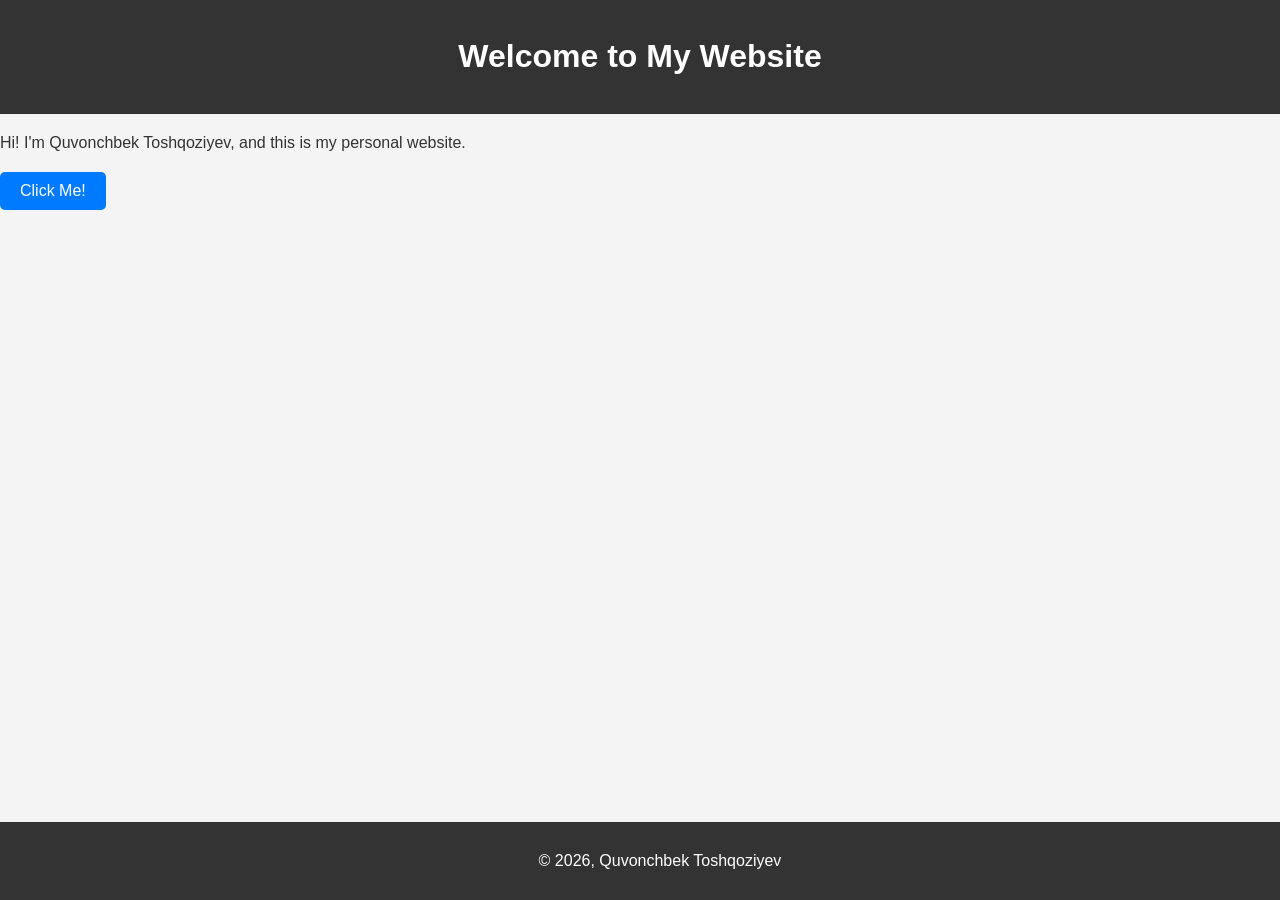
==== index.html @ f029eafb "Initial setup with index.html, style.css, and index.js" ====
<!DOCTYPE html>
<html lang="en">
<head>
    <meta charset="UTF-8">
    <meta name="viewport" content="width=device-width, initial-scale=1.0">
    <title>Welcome to My Website</title>
    <link rel="stylesheet" href="styles.css">
</head>
<body>
    <header>
        <h1>Welcome to My Website</h1>
    </header>
    <main>
        <section>
            <p>Hi! I'm Quvonchbek Toshqoziyev, and this is my personal website.</p>
            <button id="sayHello">Click Me!</button>
        </section>
    </main>
    <footer>
        <p>&copy; 2026, Quvonchbek Toshqoziyev</p>
    </footer>
    <script src="index.js"></script>
</body>
</html>
---- styles.css ----
/* Basic styles for your website */
body {
    font-family: Arial, sans-serif;
    line-height: 1.6;
    color: #333;
    background-color: #f4f4f4;
    margin: 0;
    padding: 0;
}

header {
    background: #333;
    color: #fff;
    padding: 10px 20px;
    text-align: center;
}

button {
    padding: 10px 20px;
    font-size: 1rem;
    color: #fff;
    background-color: #007BFF;
    border: none;
    border-radius: 5px;
    cursor: pointer;
}

button:hover {
    background-color: #0056b3;
}

footer {
    text-align: center;
    padding: 10px 20px;
    background: #333;
    color: #fff;
    position: absolute;
    bottom: 0;
    width: 100%;
}
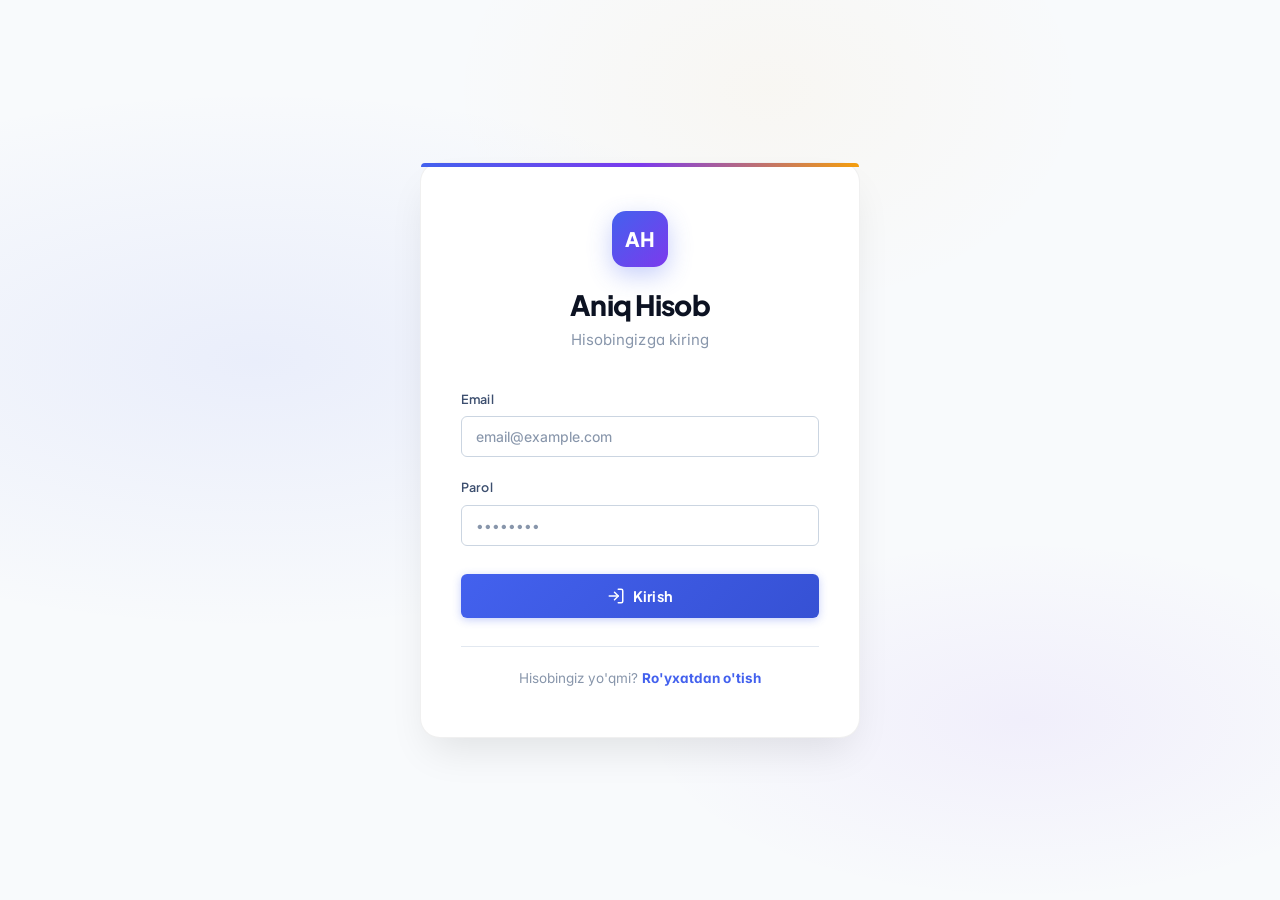
==== commit 803e2537: "Update: frontend now connects to api.quvonchbek.me backend" ====
--- a/index.html
+++ b/index.html
@@ -1,24 +1,14 @@
-<!DOCTYPE html>
+<!doctype html>
 <html lang="en">
-<head>
-    <meta charset="UTF-8">
-    <meta name="viewport" content="width=device-width, initial-scale=1.0">
-    <title>Welcome to My Website</title>
-    <link rel="stylesheet" href="styles.css">
-</head>
-<body>
-    <header>
-        <h1>Welcome to My Website</h1>
-    </header>
-    <main>
-        <section>
-            <p>Hi! I'm Quvonchbek Toshqoziyev, and this is my personal website.</p>
-            <button id="sayHello">Click Me!</button>
-        </section>
-    </main>
-    <footer>
-        <p>&copy; 2026, Quvonchbek Toshqoziyev</p>
-    </footer>
-    <script src="index.js"></script>
-</body>
-</html>+  <head>
+    <meta charset="UTF-8" />
+    <link rel="icon" type="image/svg+xml" href="/vite.svg" />
+    <meta name="viewport" content="width=device-width, initial-scale=1.0" />
+    <title>Vite + React + TS</title>
+    <script type="module" crossorigin src="/assets/index-Dv48CYjx.js"></script>
+    <link rel="stylesheet" crossorigin href="/assets/index-CXj4o8oD.css">
+  </head>
+  <body>
+    <div id="root"></div>
+  </body>
+</html>
--- a/assets/index-CXj4o8oD.css
+++ b/assets/index-CXj4o8oD.css
@@ -0,0 +1 @@
+@import"https://fonts.googleapis.com/css2?family=Plus+Jakarta+Sans:wght@400;500;600;700;800&family=Inter:wght@300;400;500;600;700;800&family=JetBrains+Mono:wght@400;500;600;700&display=swap";:root{--brand-primary: #4361EE;--brand-primary-dark: #3651D4;--brand-primary-light: #6B83F5;--brand-primary-bg: rgba(67, 97, 238, .08);--brand-secondary: #7C3AED;--brand-accent: #F59E0B;--brand-accent-light: #FCD34D;--success: #10B981;--success-bg: rgba(16, 185, 129, .1);--warning: #F59E0B;--warning-bg: rgba(245, 158, 11, .1);--danger: #EF4444;--danger-bg: rgba(239, 68, 68, .08);--info: #06B6D4;--info-bg: rgba(6, 182, 212, .1);--bg-primary: #FFFFFF;--bg-secondary: #F8FAFC;--bg-tertiary: #F1F5F9;--bg-elevated: #FFFFFF;--bg-sunken: #EFF3F8;--card-bg: #FFFFFF;--card-border: rgba(0, 0, 0, .06);--card-shadow: 0 1px 3px rgba(0, 0, 0, .04), 0 1px 2px rgba(0, 0, 0, .06);--card-shadow-hover: 0 10px 25px -5px rgba(0, 0, 0, .08), 0 8px 10px -6px rgba(0, 0, 0, .04);--card-shadow-lg: 0 20px 40px -10px rgba(0, 0, 0, .1);--text-primary: #0C1222;--text-secondary: #3D4F6F;--text-muted: #8896AB;--text-inverse: #FFFFFF;--font-display: "Plus Jakarta Sans", "Inter", sans-serif;--font-body: "Inter", -apple-system, BlinkMacSystemFont, "Segoe UI", sans-serif;--font-mono: "JetBrains Mono", "Fira Code", "Cascadia Code", monospace;--input-bg: #FFFFFF;--input-border: #CBD5E1;--divider: #E2E8F0;--sidebar-bg: #0F172A;--sidebar-bg-hover: rgba(255, 255, 255, .06);--sidebar-bg-active: rgba(67, 97, 238, .15);--sidebar-text: rgba(255, 255, 255, .6);--sidebar-text-active: #FFFFFF;--sidebar-accent: #4361EE;--sidebar-border: rgba(255, 255, 255, .08);--sidebar-width: 272px;--navbar-height: 68px;--radius-sm: 6px;--radius-md: 10px;--radius-lg: 14px;--radius-xl: 20px;--radius-full: 9999px;--card-padding: 24px;--border-radius: var(--radius-sm);--border-radius-md: var(--radius-md);--border-radius-lg: var(--radius-lg);--emerald: var(--brand-primary);--emerald-light: var(--brand-primary-light);--gold: var(--brand-accent);--gold-light: var(--brand-accent-light);--coral: var(--danger);--glass-bg: var(--card-bg);--glass-border: var(--card-border);--glass-shadow: var(--card-shadow);--glass-hover: var(--bg-secondary);--bg-dark: var(--bg-primary);--bg-gradient-1: var(--bg-secondary);--bg-gradient-2: var(--bg-secondary);--bg-gradient-3: var(--bg-tertiary);--deloitte-green: var(--brand-primary);--deloitte-green-dark: var(--brand-primary-dark);--card-hover-shadow: rgba(0, 0, 0, .12)}[data-theme=dark]{--bg-primary: #0B1120;--bg-secondary: #111827;--bg-tertiary: #1E293B;--bg-elevated: #1E293B;--bg-sunken: #0B1120;--card-bg: #1E293B;--card-border: rgba(255, 255, 255, .06);--card-shadow: 0 1px 3px rgba(0, 0, 0, .2), 0 1px 2px rgba(0, 0, 0, .3);--card-shadow-hover: 0 10px 25px -5px rgba(0, 0, 0, .3), 0 8px 10px -6px rgba(0, 0, 0, .2);--card-shadow-lg: 0 20px 40px -10px rgba(0, 0, 0, .4);--card-hover-shadow: rgba(0, 0, 0, .35);--text-primary: #F0F4F8;--text-secondary: #A0AEC0;--text-muted: #718096;--text-inverse: #0C1222;--input-bg: #1E293B;--input-border: #334155;--divider: #1E293B;--sidebar-bg: #060B18;--sidebar-bg-hover: rgba(255, 255, 255, .04);--sidebar-bg-active: rgba(67, 97, 238, .2);--sidebar-border: rgba(255, 255, 255, .06);--bg-dark: var(--bg-primary);--glass-bg: var(--card-bg);--glass-border: var(--card-border);--glass-shadow: 0 1px 3px rgba(0, 0, 0, .3);--glass-hover: var(--bg-tertiary)}*{margin:0;padding:0;box-sizing:border-box}body{font-family:var(--font-body);background:var(--bg-secondary);color:var(--text-primary);min-height:100vh;overflow-x:hidden;-webkit-font-smoothing:antialiased;-moz-osx-font-smoothing:grayscale;line-height:1.65;font-size:14.5px;font-feature-settings:"cv02","cv03","cv04","cv11"}h1,h2,h3,h4,h5,h6{font-family:var(--font-display);letter-spacing:-.025em;line-height:1.25;color:var(--text-primary)}h1{font-weight:800}h2,h3{font-weight:700}h4,h5,h6{font-weight:600}a{color:var(--brand-primary);text-decoration:none;transition:color .15s ease}a:hover{color:var(--brand-primary-dark);text-decoration:none}.app-background{position:fixed;top:0;right:0;bottom:0;left:0;z-index:-1;background:var(--bg-secondary);background-image:radial-gradient(at 30% 20%,rgba(67,97,238,.03) 0,transparent 50%),radial-gradient(at 80% 80%,rgba(245,158,11,.025) 0,transparent 50%)}.app-background .orb,.app-background .orb-1,.app-background .orb-2,.app-background .orb-3{display:none}.glass-card{background:var(--card-bg);border:1px solid var(--card-border);border-radius:var(--radius-lg);padding:var(--card-padding);box-shadow:var(--card-shadow);transition:box-shadow .25s ease,transform .25s ease;position:relative}.glass-card:before{display:none}.glass-card:hover{box-shadow:var(--card-shadow-hover);background:var(--card-bg)}.stat-card{display:flex;align-items:center;gap:18px;padding:22px 24px}.stat-card .stat-icon{width:52px;height:52px;border-radius:var(--radius-md);display:flex;align-items:center;justify-content:center;flex-shrink:0}.stat-card .stat-value{font-family:var(--font-display);font-size:30px;font-weight:800;color:var(--text-primary);letter-spacing:-.03em;line-height:1.15;background:none;-webkit-text-fill-color:unset;background-clip:unset;-webkit-background-clip:unset}.stat-card .stat-label{font-family:var(--font-body);font-size:12.5px;color:var(--text-muted);margin-top:4px;font-weight:500;letter-spacing:.01em;text-transform:uppercase}.stat-card .stat-change{font-family:var(--font-mono);font-size:12px;font-weight:600;letter-spacing:-.01em}.stat-card .stat-change.positive{color:var(--success)}.stat-card .stat-change.negative{color:var(--danger)}.stats-grid{display:grid;grid-template-columns:repeat(auto-fit,minmax(240px,1fr));gap:20px;margin-bottom:28px}.content-grid{display:grid;grid-template-columns:5fr 3fr;gap:20px;margin-bottom:28px}@media (max-width: 1024px){.content-grid{grid-template-columns:1fr}}.card-grid{display:grid;grid-template-columns:repeat(auto-fill,minmax(320px,1fr));gap:20px}.card-top-line{position:absolute;top:0;left:0;right:0;height:3px;background:linear-gradient(90deg,var(--brand-primary),var(--brand-secondary));border-radius:var(--radius-lg) var(--radius-lg) 0 0}.btn{display:inline-flex;align-items:center;gap:8px;padding:10px 22px;border-radius:var(--radius-sm);font-family:var(--font-display);font-size:13.5px;font-weight:700;letter-spacing:.01em;cursor:pointer;border:none;transition:all .2s cubic-bezier(.4,0,.2,1);white-space:nowrap}.btn:active{transform:scale(.97)}.btn-primary{background:linear-gradient(135deg,var(--brand-primary),var(--brand-primary-dark));color:#fff;box-shadow:0 2px 8px #4361ee4d}.btn-primary:hover{box-shadow:0 6px 20px #4361ee66;transform:translateY(-1px)}.btn-secondary{background:var(--bg-tertiary);color:var(--text-primary);border:1px solid var(--divider)}.btn-secondary:hover{background:var(--bg-sunken);border-color:var(--text-muted)}.btn-danger{background:linear-gradient(135deg,var(--danger),#DC2626);color:#fff;box-shadow:0 2px 8px #ef444440}.btn-danger:hover{box-shadow:0 6px 20px #ef444459;transform:translateY(-1px)}.btn-sm{padding:6px 14px;font-size:13px;border-radius:var(--radius-sm)}.btn-lg{padding:14px 28px;font-size:16px;border-radius:var(--radius-md)}.form-group{margin-bottom:20px}.form-group label{display:block;font-family:var(--font-display);font-size:12.5px;font-weight:600;color:var(--text-secondary);margin-bottom:7px;letter-spacing:.01em}.form-input,.form-select,.form-textarea{width:100%;padding:11px 14px;background:var(--input-bg);border:1.5px solid var(--input-border);border-radius:var(--radius-sm);color:var(--text-primary);font-family:var(--font-body);font-size:14px;font-weight:450;transition:border-color .2s ease,box-shadow .2s ease;outline:none}.form-input:focus,.form-select:focus,.form-textarea:focus{border-color:var(--brand-primary);box-shadow:0 0 0 3px var(--brand-primary-bg)}.form-input::placeholder{color:var(--text-muted)}.form-textarea{min-height:100px;resize:vertical}.glass-table{width:100%;border-collapse:separate;border-spacing:0}.glass-table th{text-align:left;padding:14px 16px;font-family:var(--font-display);font-size:10.5px;font-weight:700;text-transform:uppercase;letter-spacing:.08em;color:var(--text-muted);background:var(--bg-tertiary);border-bottom:1px solid var(--divider)}.glass-table th:first-child{border-radius:var(--radius-sm) 0 0 0}.glass-table th:last-child{border-radius:0 var(--radius-sm) 0 0}.glass-table td{padding:14px 16px;font-family:var(--font-body);font-size:13.5px;color:var(--text-secondary);border-bottom:1px solid var(--divider);font-weight:450}.glass-table tbody tr{transition:background .15s ease}.glass-table tbody tr:hover{background:var(--bg-tertiary)}.glass-table tbody tr:last-child td{border-bottom:none}.badge{display:inline-flex;align-items:center;gap:6px;padding:4px 12px;border-radius:var(--radius-full);font-family:var(--font-display);font-size:11.5px;font-weight:700;letter-spacing:.02em}.badge:before{content:"";width:6px;height:6px;border-radius:50%;display:inline-block}.badge-success{background:var(--success-bg);color:#059669}.badge-success:before{background:var(--success)}.badge-warning{background:var(--warning-bg);color:#d97706}.badge-warning:before{background:var(--warning)}.badge-danger{background:var(--danger-bg);color:var(--danger)}.badge-danger:before{background:var(--danger)}.badge-info{background:var(--info-bg);color:#0891b2}.badge-info:before{background:var(--info)}.progress-bar{height:6px;background:var(--bg-tertiary);border-radius:var(--radius-full);overflow:hidden}.progress-bar .progress-fill{height:100%;border-radius:var(--radius-full);background:linear-gradient(90deg,var(--brand-primary),var(--brand-primary-light));transition:width .6s cubic-bezier(.4,0,.2,1)}.page-header{display:flex;align-items:center;justify-content:space-between;margin-bottom:28px}.page-header h1{font-family:var(--font-display);font-size:28px;font-weight:800;color:var(--text-primary);letter-spacing:-.03em}.page-header .page-actions{display:flex;gap:12px}.search-box{position:relative}.search-box .search-icon{position:absolute;left:14px;top:50%;transform:translateY(-50%);color:var(--text-muted)}.search-box input{padding-left:40px}.filter-pills{display:flex;gap:8px;margin-bottom:20px;flex-wrap:wrap}.filter-pill{padding:7px 18px;border-radius:var(--radius-full);font-family:var(--font-display);font-size:12.5px;font-weight:700;letter-spacing:.01em;cursor:pointer;border:1.5px solid var(--divider);background:transparent;color:var(--text-secondary);transition:all .2s ease}.filter-pill:hover{background:var(--bg-tertiary);border-color:var(--brand-primary);color:var(--brand-primary)}.filter-pill.active{background:var(--brand-primary);color:#fff;border-color:var(--brand-primary);box-shadow:0 2px 8px #4361ee4d}.avatar{display:flex;align-items:center;justify-content:center;border-radius:var(--radius-md);font-weight:600;font-size:14px;flex-shrink:0}.avatar-sm{width:32px;height:32px;font-size:12px;border-radius:var(--radius-sm)}.avatar-md{width:40px;height:40px}.avatar-lg{width:48px;height:48px;font-size:16px}.modal-overlay{position:fixed;top:0;right:0;bottom:0;left:0;background:#0f172a99;backdrop-filter:blur(4px);-webkit-backdrop-filter:blur(4px);display:flex;align-items:center;justify-content:center;z-index:1000;animation:modalFadeIn .2s ease}.modal-content{background:var(--card-bg);border:1px solid var(--card-border);border-radius:var(--radius-lg);padding:32px;width:90%;max-width:540px;max-height:90vh;overflow-y:auto;box-shadow:var(--card-shadow-lg);animation:modalSlideUp .25s cubic-bezier(.4,0,.2,1)}.modal-header{display:flex;align-items:center;justify-content:space-between;margin-bottom:24px;padding-bottom:16px;border-bottom:1px solid var(--divider)}.modal-header h2{font-family:var(--font-display);font-size:20px;font-weight:800;letter-spacing:-.02em}.modal-close{width:34px;height:34px;border-radius:var(--radius-sm);border:none;background:var(--bg-tertiary);color:var(--text-secondary);cursor:pointer;display:flex;align-items:center;justify-content:center;transition:all .15s ease}.modal-close:hover{background:var(--danger-bg);color:var(--danger)}@keyframes modalFadeIn{0%{opacity:0}to{opacity:1}}@keyframes modalSlideUp{0%{transform:translateY(16px) scale(.97);opacity:0}to{transform:translateY(0) scale(1);opacity:1}}.empty-state{text-align:center;padding:64px 24px;color:var(--text-muted)}.empty-state svg{margin-bottom:16px;opacity:.35}.empty-state h3{font-family:var(--font-display);font-size:18px;margin-bottom:8px;color:var(--text-secondary);font-weight:700;letter-spacing:-.01em}.spinner{width:36px;height:36px;border:3px solid var(--bg-tertiary);border-top-color:var(--brand-primary);border-radius:50%;animation:spin .7s linear infinite}@keyframes spin{to{transform:rotate(360deg)}}.loading-center{display:flex;align-items:center;justify-content:center;min-height:200px}::-webkit-scrollbar{width:6px}::-webkit-scrollbar-track{background:transparent}::-webkit-scrollbar-thumb{background:var(--text-muted);border-radius:var(--radius-full)}::-webkit-scrollbar-thumb:hover{background:var(--text-secondary)}.text-success{color:var(--success)!important}.text-danger{color:var(--danger)!important}.text-warning{color:var(--warning)!important}.text-info{color:var(--info)!important}.text-muted{color:var(--text-muted)!important}.text-brand{color:var(--brand-primary)!important}.text-mono{font-family:var(--font-mono);letter-spacing:-.02em}.mt-1{margin-top:8px}.mt-2{margin-top:16px}.mt-3{margin-top:24px}.mb-1{margin-bottom:8px}.mb-2{margin-bottom:16px}.mb-3{margin-bottom:24px}.flex{display:flex}.items-center{align-items:center}.justify-between{justify-content:space-between}.gap-1{gap:8px}.gap-2{gap:16px}.gap-3{gap:24px}.sidebar{position:fixed;top:0;left:0;width:var(--sidebar-width);height:100vh;background:var(--sidebar-bg);display:flex;flex-direction:column;z-index:100;transition:transform .3s cubic-bezier(.4,0,.2,1);overflow:hidden;border-right:1px solid var(--sidebar-border)}.sidebar:before{content:"";position:absolute;top:0;right:0;bottom:0;left:0;background:linear-gradient(180deg,rgba(67,97,238,.06) 0%,transparent 40%),linear-gradient(0deg,rgba(67,97,238,.03) 0%,transparent 30%);pointer-events:none;z-index:0}.sidebar>*{position:relative;z-index:1}.sidebar-logo{display:flex;align-items:center;gap:14px;padding:24px 24px 20px;border-bottom:1px solid var(--sidebar-border)}.logo-icon{width:42px;height:42px;background:linear-gradient(135deg,var(--sidebar-accent),#7C3AED);border-radius:var(--radius-md);display:flex;align-items:center;justify-content:center;font-family:var(--font-display);font-weight:800;font-size:15px;color:#fff;letter-spacing:-.02em;box-shadow:0 4px 12px #4361ee59;flex-shrink:0}.logo-text{font-family:var(--font-display);font-size:21px;font-weight:800;color:#fff;letter-spacing:-.03em}.logo-text span{color:var(--sidebar-accent);font-weight:800}.sidebar-nav{flex:1;overflow-y:auto;padding:16px 12px}.sidebar-section{margin-bottom:8px}.sidebar-section-title{font-family:var(--font-display);font-size:9.5px;font-weight:700;text-transform:uppercase;letter-spacing:.12em;color:#ffffff59;padding:12px 14px 8px}.sidebar-link{display:flex;align-items:center;gap:12px;padding:10px 14px;margin:2px 0;border-radius:var(--radius-sm);color:var(--sidebar-text);font-family:var(--font-body);font-size:13.5px;font-weight:500;letter-spacing:.005em;transition:all .2s cubic-bezier(.4,0,.2,1);text-decoration:none;position:relative}.sidebar-link:hover{background:var(--sidebar-bg-hover);color:#ffffffe6}.sidebar-link.active{background:var(--sidebar-bg-active);color:var(--sidebar-text-active);font-weight:700}.sidebar-link.active:before{content:"";position:absolute;left:0;top:6px;bottom:6px;width:3px;background:var(--sidebar-accent);border-radius:0 3px 3px 0;box-shadow:0 0 8px #4361ee80}.sidebar-link-icon{flex-shrink:0;opacity:.7;transition:opacity .2s ease}.sidebar-link:hover .sidebar-link-icon,.sidebar-link.active .sidebar-link-icon{opacity:1}.sidebar-user{display:flex;align-items:center;gap:12px;padding:18px 20px;border-top:1px solid var(--sidebar-border);background:#00000026}.user-avatar{width:40px;height:40px;border-radius:var(--radius-sm);background:linear-gradient(135deg,var(--sidebar-accent),#7C3AED);display:flex;align-items:center;justify-content:center;font-weight:700;font-size:14px;color:#fff;flex-shrink:0;box-shadow:0 2px 8px #4361ee4d}.user-info{flex:1;min-width:0}.user-name{font-family:var(--font-display);font-size:13px;font-weight:700;color:#fff;white-space:nowrap;overflow:hidden;text-overflow:ellipsis;letter-spacing:-.01em}.user-role{font-family:var(--font-body);font-size:11px;color:#ffffff80;font-weight:500;letter-spacing:.01em}.navbar{display:flex;align-items:center;justify-content:space-between;height:var(--navbar-height);padding:0 32px;background:var(--bg-primary);border-bottom:1px solid var(--divider);position:sticky;top:0;z-index:50;backdrop-filter:blur(12px);-webkit-backdrop-filter:blur(12px)}.navbar-left{display:flex;align-items:center;gap:16px}.navbar-title{font-family:var(--font-display);font-size:22px;font-weight:800;color:var(--text-primary);letter-spacing:-.03em}.navbar-right{display:flex;align-items:center;gap:10px}.navbar-btn{width:40px;height:40px;border-radius:var(--radius-sm);border:1px solid var(--divider);background:var(--bg-primary);color:var(--text-secondary);cursor:pointer;display:flex;align-items:center;justify-content:center;transition:all .2s ease;position:relative}.navbar-btn:hover{background:var(--bg-tertiary);border-color:var(--brand-primary);color:var(--brand-primary);box-shadow:0 2px 8px #4361ee1a}.notification-dot{position:absolute;top:8px;right:8px;width:8px;height:8px;background:var(--danger);border-radius:50%;border:2px solid var(--bg-primary);box-shadow:0 0 6px #ef444466}.main-content{margin-left:var(--sidebar-width);min-height:100vh;background:var(--bg-secondary)}.page-content{padding:28px 32px}.mobile-menu-btn{display:none}@media (max-width: 1024px){.sidebar{transform:translate(-100%)}.sidebar.open{transform:translate(0);box-shadow:4px 0 24px #0003}.main-content{margin-left:0}.page-content{padding:72px 16px 20px}.mobile-menu-btn{display:flex;position:fixed;top:16px;left:16px;z-index:200}.navbar{padding:0 16px 0 64px}.content-grid{grid-template-columns:1fr}.stats-grid{grid-template-columns:1fr 1fr}}@media (max-width: 640px){.stats-grid{grid-template-columns:1fr}.navbar-title{font-size:18px}.page-header h1{font-size:22px}.card-grid{grid-template-columns:1fr}}.login-page{min-height:100vh;display:flex;align-items:center;justify-content:center;background:var(--bg-secondary);padding:24px;position:relative;overflow:hidden}.login-page:before{content:"";position:absolute;top:0;right:0;bottom:0;left:0;background:radial-gradient(ellipse 80% 50% at 20% 40%,rgba(67,97,238,.08) 0%,transparent 60%),radial-gradient(ellipse 60% 40% at 80% 80%,rgba(124,58,237,.06) 0%,transparent 50%),radial-gradient(ellipse 50% 50% at 60% 10%,rgba(245,158,11,.04) 0%,transparent 50%);pointer-events:none}.login-card{position:relative;width:100%;max-width:440px;background:var(--card-bg);border:1px solid var(--card-border);border-radius:var(--radius-xl);padding:48px 40px;box-shadow:var(--card-shadow-lg)}.login-card:before{content:"";position:absolute;top:0;left:0;right:0;height:4px;background:linear-gradient(90deg,var(--brand-primary),var(--brand-secondary),var(--brand-accent));border-radius:var(--radius-xl) var(--radius-xl) 0 0}.login-header{text-align:center;margin-bottom:36px}.login-logo{width:56px;height:56px;margin:0 auto 20px;background:linear-gradient(135deg,var(--brand-primary),#7C3AED);border-radius:var(--radius-lg);display:flex;align-items:center;justify-content:center;font-family:var(--font-display);font-weight:800;font-size:20px;color:#fff;box-shadow:0 8px 24px #4361ee4d}.login-header h1{font-family:var(--font-display);font-size:28px;font-weight:800;color:var(--text-primary);margin-bottom:6px;letter-spacing:-.03em}.login-subtitle{font-family:var(--font-body);font-size:15px;color:var(--text-muted);font-weight:400;letter-spacing:.005em}.login-card .btn-primary{width:100%;justify-content:center;padding:13px 24px;font-size:14.5px;font-weight:700;margin-top:8px}.login-footer{text-align:center;margin-top:28px;font-family:var(--font-body);font-size:13.5px;color:var(--text-muted);padding-top:20px;border-top:1px solid var(--divider)}.login-footer a{color:var(--brand-primary);font-weight:700}.login-footer a:hover{color:var(--brand-primary-dark)}.error-msg{background:var(--danger-bg);color:var(--danger);padding:12px 16px;border-radius:var(--radius-sm);font-family:var(--font-body);font-size:13px;font-weight:600;margin-bottom:20px;border:1px solid rgba(239,68,68,.15)}.chat-layout{display:flex;height:100%;background:var(--bg-primary)}.chat-sidebar{width:320px;border-right:1px solid var(--divider);display:flex;flex-direction:column;background:var(--bg-primary);flex-shrink:0}.chat-sidebar-header{display:flex;align-items:center;justify-content:space-between;padding:20px 20px 16px;border-bottom:1px solid var(--divider)}.chat-sidebar-header h3{font-family:var(--font-display);font-size:18px;font-weight:800;color:var(--text-primary);letter-spacing:-.02em}.chat-room-list{flex:1;overflow-y:auto;padding:8px}.chat-room-item{display:flex;align-items:center;gap:12px;padding:12px 14px;border-radius:var(--radius-sm);cursor:pointer;transition:all .15s ease;margin-bottom:2px}.chat-room-item:hover{background:var(--bg-tertiary)}.chat-room-item.active{background:var(--brand-primary-bg);border:1px solid rgba(67,97,238,.15)}.chat-room-icon{width:36px;height:36px;border-radius:var(--radius-sm);background:var(--bg-tertiary);display:flex;align-items:center;justify-content:center;color:var(--text-muted);flex-shrink:0}.chat-room-item.active .chat-room-icon{background:var(--brand-primary);color:#fff}.chat-room-info{flex:1;min-width:0}.chat-room-name{font-family:var(--font-display);font-size:13.5px;font-weight:700;color:var(--text-primary);margin-bottom:2px;letter-spacing:-.01em}.chat-room-last{font-family:var(--font-body);font-size:12px;color:var(--text-muted);white-space:nowrap;overflow:hidden;text-overflow:ellipsis}.chat-unread-badge{min-width:22px;height:22px;padding:0 7px;border-radius:var(--radius-full);background:var(--brand-primary);color:#fff;font-family:var(--font-display);font-size:10.5px;font-weight:800;display:flex;align-items:center;justify-content:center;flex-shrink:0}.chat-main{flex:1;display:flex;flex-direction:column;min-width:0}.chat-empty{flex:1;display:flex;flex-direction:column;align-items:center;justify-content:center;gap:12px;color:var(--text-muted)}.chat-empty h3{font-family:var(--font-display);font-size:18px;color:var(--text-secondary);font-weight:700;letter-spacing:-.01em}.chat-empty p{font-size:14px}.chat-header{display:flex;align-items:center;gap:10px;padding:16px 24px;border-bottom:1px solid var(--divider);background:var(--bg-primary)}.chat-header h3{font-family:var(--font-display);font-size:16px;font-weight:800;color:var(--text-primary);letter-spacing:-.02em}.chat-messages{flex:1;overflow-y:auto;padding:20px 24px;display:flex;flex-direction:column;gap:6px}.chat-message{display:flex;align-items:flex-start;gap:10px;max-width:75%}.chat-message.mine{margin-left:auto;flex-direction:row-reverse}.chat-message-avatar{width:32px;height:32px;border-radius:var(--radius-sm);background:linear-gradient(135deg,var(--brand-primary),#7C3AED);display:flex;align-items:center;justify-content:center;color:#fff;font-weight:700;font-size:12px;flex-shrink:0}.chat-message-body{max-width:100%}.chat-message-sender{font-family:var(--font-display);font-size:11.5px;font-weight:700;color:var(--text-secondary);margin-bottom:3px;letter-spacing:.005em}.chat-message-content{padding:10px 16px;border-radius:var(--radius-md);font-family:var(--font-body);font-size:14px;line-height:1.55;background:var(--bg-tertiary);color:var(--text-primary);word-break:break-word;font-weight:450}.chat-message.mine .chat-message-content{background:linear-gradient(135deg,var(--brand-primary),var(--brand-primary-dark));color:#fff;border-radius:var(--radius-md) var(--radius-md) 4px var(--radius-md)}.chat-message:not(.mine) .chat-message-content{border-radius:var(--radius-md) var(--radius-md) var(--radius-md) 4px}.chat-message-time{font-size:10px;color:var(--text-muted);margin-top:4px;padding:0 4px}.chat-message.mine .chat-message-time{text-align:right}.chat-input-area{display:flex;align-items:center;gap:12px;padding:16px 24px;border-top:1px solid var(--divider);background:var(--bg-primary)}.chat-input{flex:1;padding:12px 18px;border:1.5px solid var(--input-border);border-radius:var(--radius-full);background:var(--input-bg);color:var(--text-primary);font-family:var(--font-body);font-size:14px;font-weight:450;outline:none;transition:border-color .2s ease,box-shadow .2s ease}.chat-input:focus{border-color:var(--brand-primary);box-shadow:0 0 0 3px var(--brand-primary-bg)}.chat-input::placeholder{color:var(--text-muted)}.chat-send-btn{width:44px;height:44px;border:none;border-radius:50%;background:linear-gradient(135deg,var(--brand-primary),var(--brand-primary-dark));color:#fff;cursor:pointer;display:flex;align-items:center;justify-content:center;transition:all .2s ease;flex-shrink:0;box-shadow:0 2px 8px #4361ee4d}.chat-send-btn:hover:not(:disabled){transform:scale(1.05);box-shadow:0 4px 16px #4361ee66}.chat-send-btn:disabled{opacity:.4;cursor:not-allowed}@media (max-width: 768px){.chat-sidebar{width:260px}}@media (max-width: 640px){.chat-sidebar{display:none}}
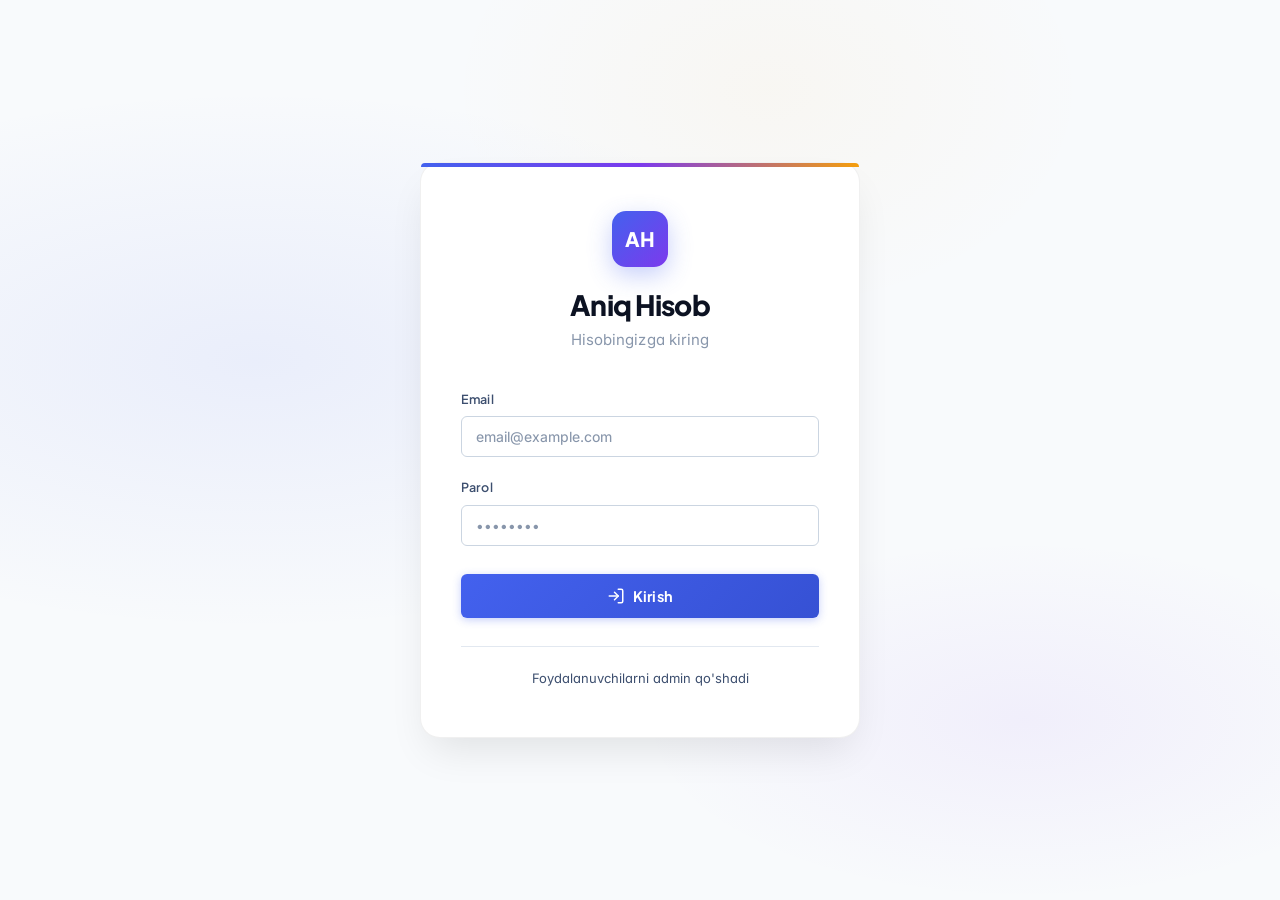
==== commit 331b0d95: "Update: remove registration page" ====
--- a/index.html
+++ b/index.html
@@ -5,7 +5,7 @@
     <link rel="icon" type="image/svg+xml" href="/vite.svg" />
     <meta name="viewport" content="width=device-width, initial-scale=1.0" />
     <title>Vite + React + TS</title>
-    <script type="module" crossorigin src="/assets/index-Dv48CYjx.js"></script>
+    <script type="module" crossorigin src="/assets/index-tUaH6XVW.js"></script>
     <link rel="stylesheet" crossorigin href="/assets/index-CXj4o8oD.css">
   </head>
   <body>
